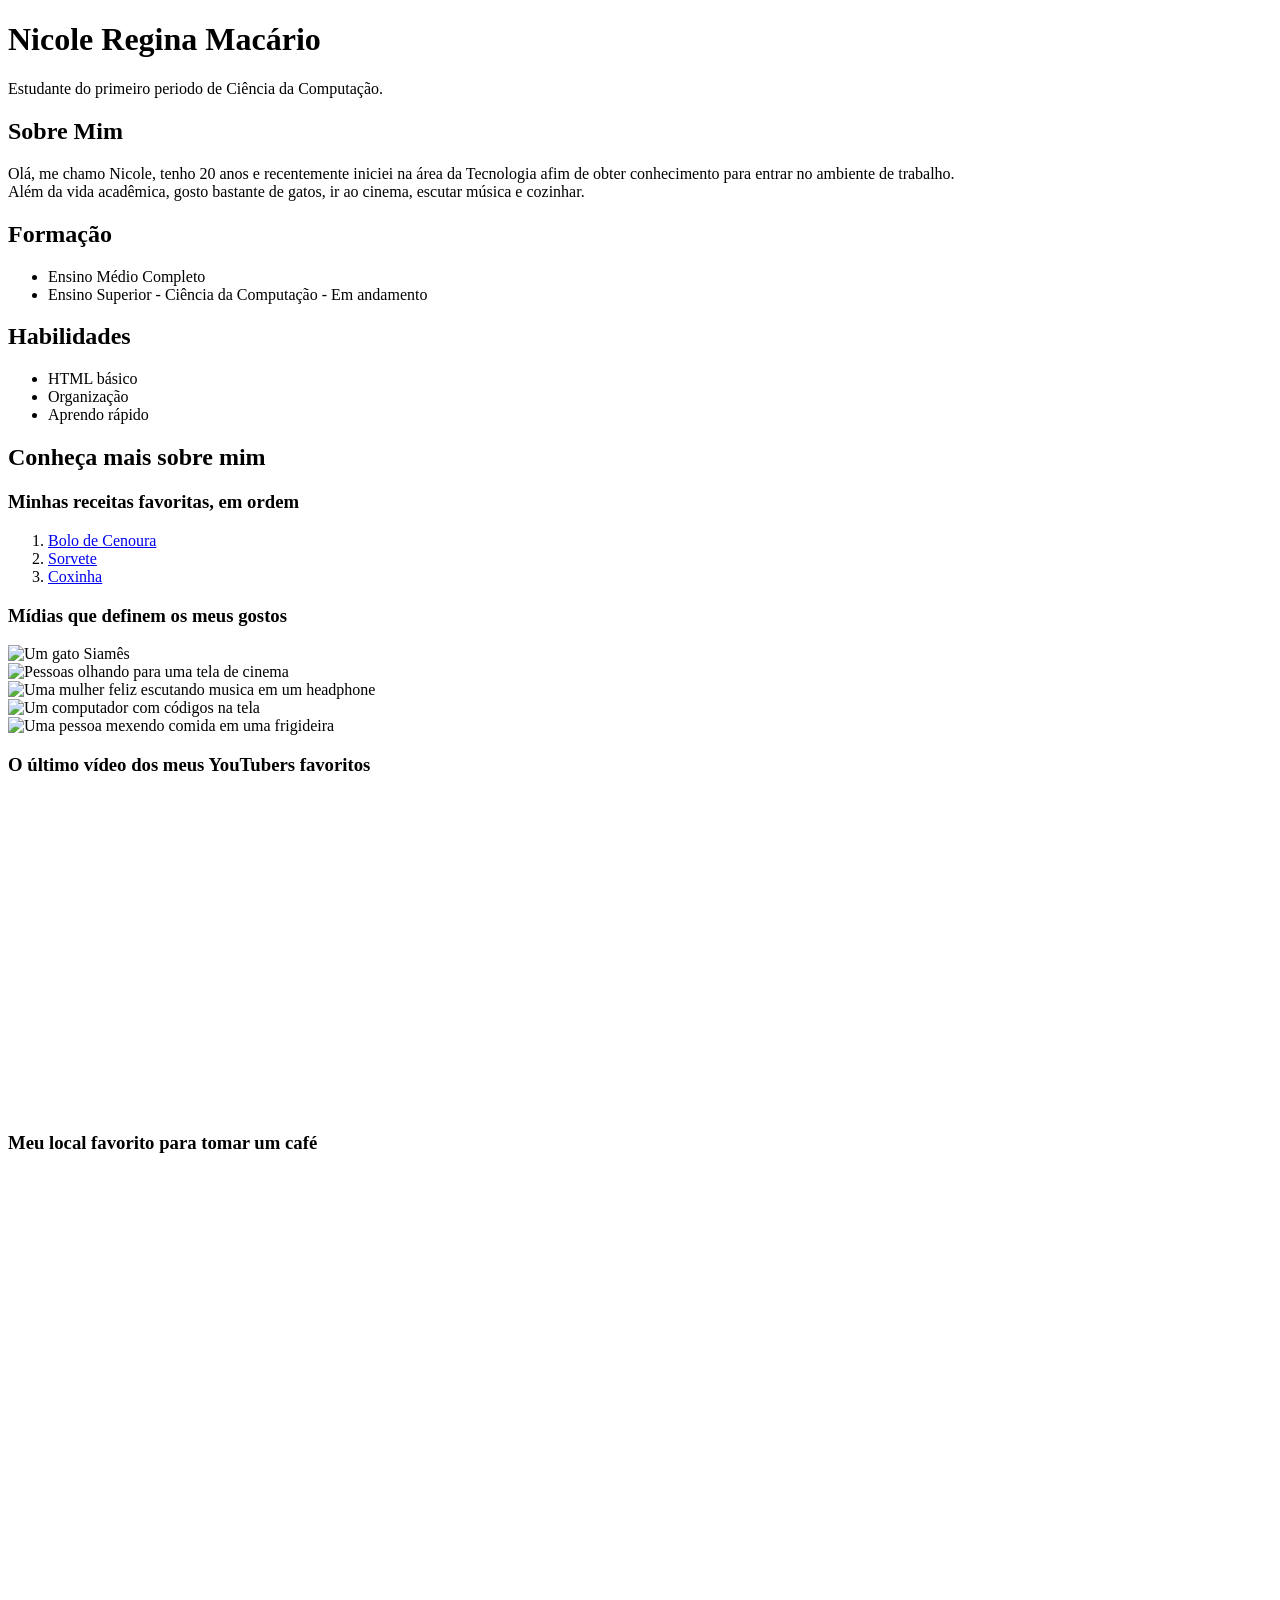
==== LAB1/index.html @ a8263a6f "Construí o esqueleto da minha página, ex. LAB 1" ====
<!DOCTYPE html>
<html lang="pt-BR">

 <head>
        <meta charset="UTF-8">
        <title>Portifolio</title>
 </head>

 <body>
    <h1>Nicole Regina Macário</h1>
    <p>Estudante do primeiro periodo de Ciência da Computação.</p>

    <section>
        <h2>Sobre Mim</h2>
        <p>Olá, me chamo Nicole, tenho 20 anos e recentemente iniciei na área da Tecnologia afim de obter conhecimento para entrar no ambiente de trabalho.<br>
        Além da vida acadêmica, gosto bastante de gatos, ir ao cinema, escutar música e cozinhar.</p>
    </section>

    <section>
        <h2>Formação</h2>
        <ul>
            <li>Ensino Médio Completo</li>
            <li>Ensino Superior - Ciência da Computação - Em andamento</li>
        </ul>
    </section>

    <section>
        <h2>Habilidades</h2>
        <ul>
            <li>HTML básico</li>
            <li>Organização</li>
            <li>Aprendo rápido</li>
        </ul>
    </section>

    <section>
        <h2>Conheça mais sobre mim</h2>

        <h3>Minhas receitas favoritas, em ordem</h3>
        <ol>
            <li><a href="https://www.tudogostoso.com.br/receita/23-bolo-de-cenoura.html">Bolo de Cenoura</a> </li>
            <li><a href="https://www.tudogostoso.com.br/receita/4730-sorvete-facil.html">Sorvete</a></li>
            <li><a href="https://www.tudogostoso.com.br/receita/80686-massa-de-coxinha-facil-da-andriele.html">Coxinha</a> </li>
        </ol>


        <h3>Mídias que definem os meus gostos</h3>
        <img src="https://th.bing.com/th/id/OIP.02h7yx-GSIuyIaqIj0S-rQHaEK?w=326&h=183&c=7&r=0&o=7&pid=1.7&rm=3" alt="Um gato Siamês"
        width="560" height="315"><br>
        <img src="https://th.bing.com/th/id/OIP.-ZhuUh9iDQSzsC1ig7JrdgHaEJ?w=316&h=180&c=7&r=0&o=7&pid=1.7&rm=3" alt="Pessoas olhando para uma tela de cinema"
        width="560" height="315"><br>
        <img src="https://tse2.mm.bing.net/th/id/OIP.zrssDaWvXFalnXObKePcygHaEJ?rs=1&pid=ImgDetMain&o=7&rm=3" alt="Uma mulher feliz escutando musica em um headphone"
        width="560" height="315"><br>
        <img src="https://th.bing.com/th/id/OIP.FbUN6ojluPM4u6L8w_LQOgHaEK?w=302&h=180&c=7&r=0&o=7&pid=1.7&rm=3" alt="Um computador com códigos na tela"
        width="560" height="315"><br>
        <img src="https://th.bing.com/th/id/OIP.EAqHLSmpB2o6Dd4PHmaesAHaE3?w=260&h=180&c=7&r=0&o=7&pid=1.7&rm=3" alt="Uma pessoa mexendo comida em uma frigideira"
        width="560" height="315">
        
        <h3>O último vídeo dos meus YouTubers favoritos</h3>
        <iframe width="560" height="315" src="https://www.youtube.com/embed/JK3KvGDq3GA?si=DwMAHm0EyVofCh8d" frameborder="0" allow="accelerometer; autoplay; clipboard-write; encrypted-media; gyroscope; picture-in-picture; web-share" referrerpolicy="strict-origin-when-cross-origin" allowfullscreen></iframe>
        <iframe width="560" height="315" src="https://www.youtube.com/embed/wvXMFCn6lug?si=W0BYSq7TUTW_JNhq" frameborder="0" allow="accelerometer; autoplay; clipboard-write; encrypted-media; gyroscope; picture-in-picture; web-share" referrerpolicy="strict-origin-when-cross-origin" allowfullscreen></iframe>

        <h3>Meu local favorito para tomar um café</h3>
        <iframe src="https://www.google.com/maps/embed?pb=!1m18!1m12!1m3!1d29220.50146593832!2d-46.58298880868245!3d-23.727306071782508!2m3!1f0!2f0!3f0!3m2!1i1024!2i768!4f13.1!3m3!1m2!1s0x94ce43e328cff557%3A0x1d7625b5c29d501f!2sPadaria%20Castelo%20dos%20P%C3%A3es!5e0!3m2!1sen!2sbr!4v1772493770096!5m2!1sen!2sbr" width="600" height="450" style="border:0;" allowfullscreen="" loading="lazy" referrerpolicy="no-referrer-when-downgrade"></iframe>
 </body>

</html>
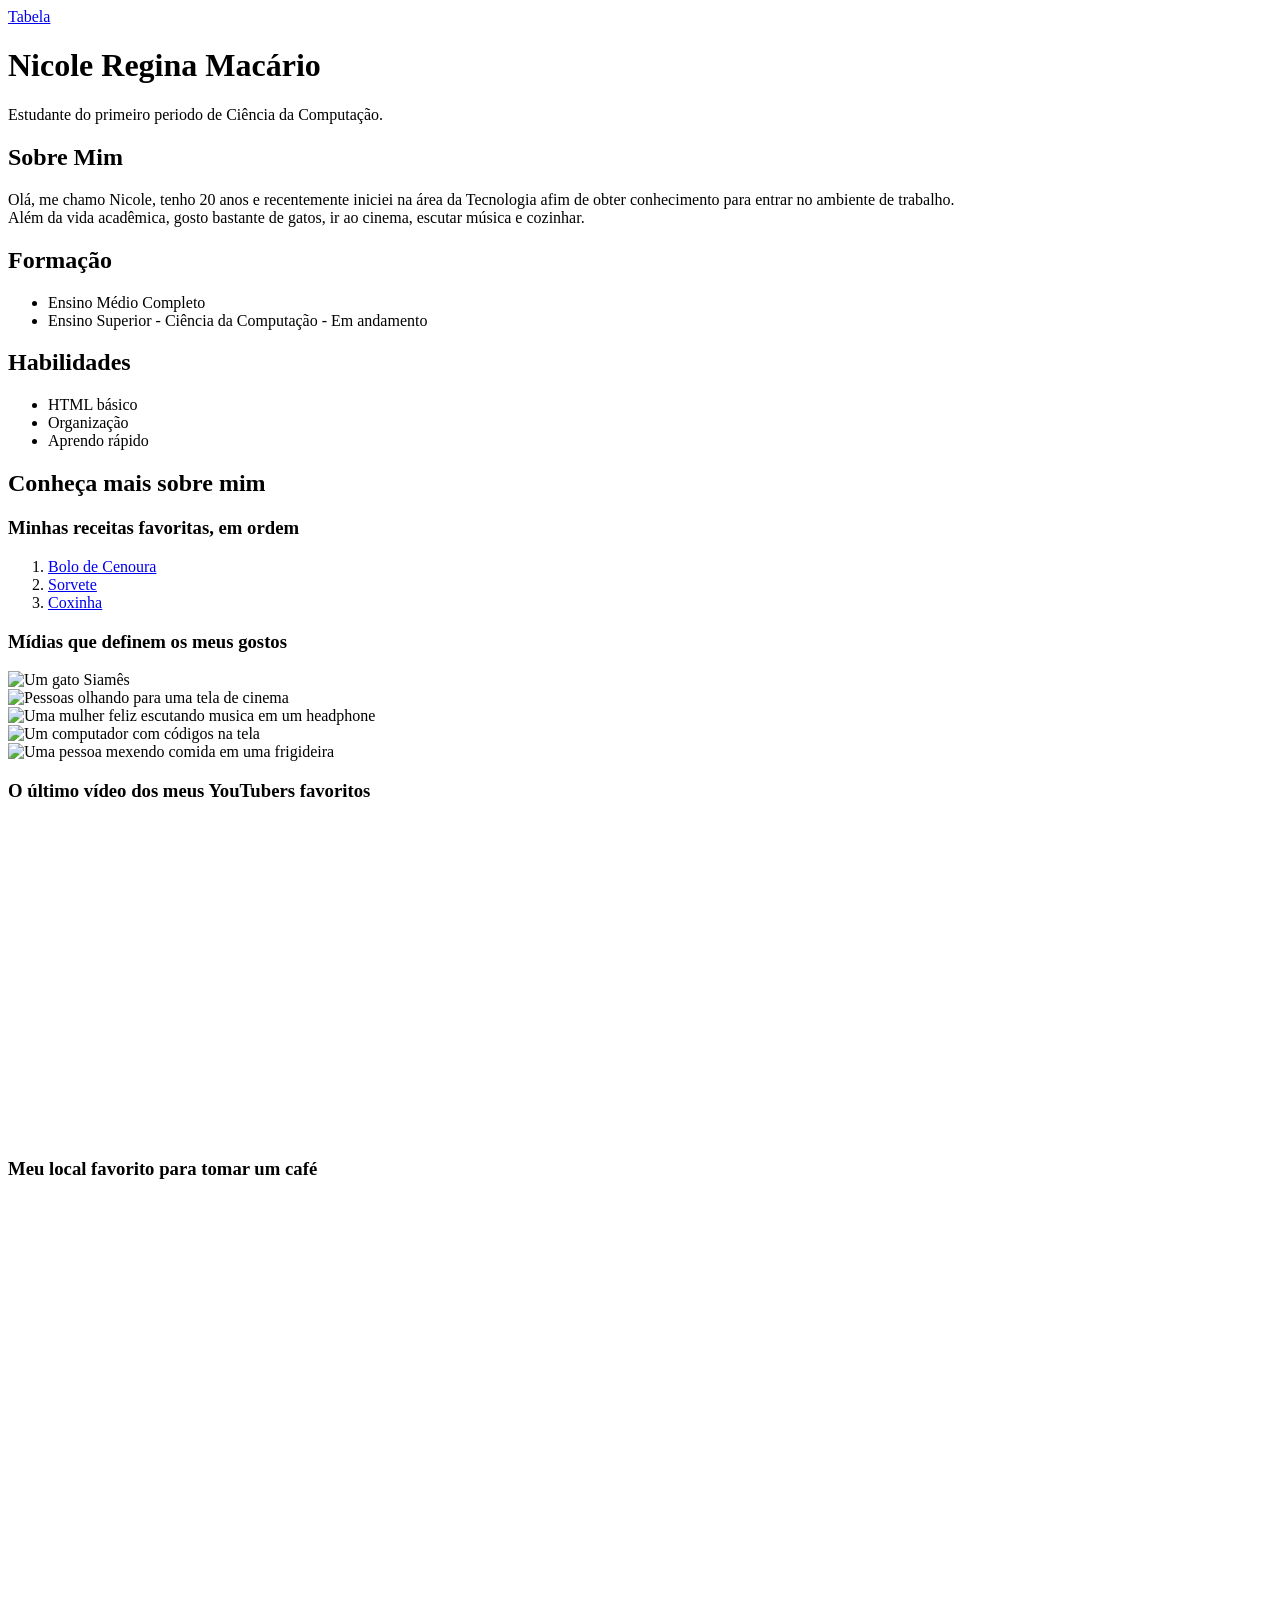
==== commit c4d6ab7f: "Add files via upload" ====
--- a/LAB1/index.html
+++ b/LAB1/index.html
@@ -4,20 +4,22 @@
  <head>
         <meta charset="UTF-8">
         <title>Portifolio</title>
+        <a href="project.html">Tabela</a>
+        <link rel="stylesheet" href="style.css">
  </head>
 
  <body>
-    <h1>Nicole Regina Macário</h1>
+    <h1 id="title"> Nicole Regina Macário</h1>
     <p>Estudante do primeiro periodo de Ciência da Computação.</p>
 
     <section>
-        <h2>Sobre Mim</h2>
+        <h2 class="subtitle">Sobre Mim</h2>
         <p>Olá, me chamo Nicole, tenho 20 anos e recentemente iniciei na área da Tecnologia afim de obter conhecimento para entrar no ambiente de trabalho.<br>
         Além da vida acadêmica, gosto bastante de gatos, ir ao cinema, escutar música e cozinhar.</p>
     </section>
 
     <section>
-        <h2>Formação</h2>
+        <h2 class="subtitle">Formação</h2>
         <ul>
             <li>Ensino Médio Completo</li>
             <li>Ensino Superior - Ciência da Computação - Em andamento</li>
@@ -25,7 +27,7 @@
     </section>
 
     <section>
-        <h2>Habilidades</h2>
+        <h2 class="subtitle">Habilidades</h2>
         <ul>
             <li>HTML básico</li>
             <li>Organização</li>
@@ -34,9 +36,9 @@
     </section>
 
     <section>
-        <h2>Conheça mais sobre mim</h2>
+        <h2 class="subtitle">Conheça mais sobre mim</h2>
 
-        <h3>Minhas receitas favoritas, em ordem</h3>
+        <h3 class="subtitle2">Minhas receitas favoritas, em ordem</h3>
         <ol>
             <li><a href="https://www.tudogostoso.com.br/receita/23-bolo-de-cenoura.html">Bolo de Cenoura</a> </li>
             <li><a href="https://www.tudogostoso.com.br/receita/4730-sorvete-facil.html">Sorvete</a></li>
@@ -44,7 +46,7 @@
         </ol>
 
 
-        <h3>Mídias que definem os meus gostos</h3>
+        <h3 class="subtitle2">Mídias que definem os meus gostos</h3>
         <img src="https://th.bing.com/th/id/OIP.02h7yx-GSIuyIaqIj0S-rQHaEK?w=326&h=183&c=7&r=0&o=7&pid=1.7&rm=3" alt="Um gato Siamês"
         width="560" height="315"><br>
         <img src="https://th.bing.com/th/id/OIP.-ZhuUh9iDQSzsC1ig7JrdgHaEJ?w=316&h=180&c=7&r=0&o=7&pid=1.7&rm=3" alt="Pessoas olhando para uma tela de cinema"
@@ -56,11 +58,11 @@
         <img src="https://th.bing.com/th/id/OIP.EAqHLSmpB2o6Dd4PHmaesAHaE3?w=260&h=180&c=7&r=0&o=7&pid=1.7&rm=3" alt="Uma pessoa mexendo comida em uma frigideira"
         width="560" height="315">
         
-        <h3>O último vídeo dos meus YouTubers favoritos</h3>
+        <h3 class="subtitle2">O último vídeo dos meus YouTubers favoritos</h3>
         <iframe width="560" height="315" src="https://www.youtube.com/embed/JK3KvGDq3GA?si=DwMAHm0EyVofCh8d" frameborder="0" allow="accelerometer; autoplay; clipboard-write; encrypted-media; gyroscope; picture-in-picture; web-share" referrerpolicy="strict-origin-when-cross-origin" allowfullscreen></iframe>
         <iframe width="560" height="315" src="https://www.youtube.com/embed/wvXMFCn6lug?si=W0BYSq7TUTW_JNhq" frameborder="0" allow="accelerometer; autoplay; clipboard-write; encrypted-media; gyroscope; picture-in-picture; web-share" referrerpolicy="strict-origin-when-cross-origin" allowfullscreen></iframe>
 
-        <h3>Meu local favorito para tomar um café</h3>
+        <h3 class="subtitle2">Meu local favorito para tomar um café</h3>
         <iframe src="https://www.google.com/maps/embed?pb=!1m18!1m12!1m3!1d29220.50146593832!2d-46.58298880868245!3d-23.727306071782508!2m3!1f0!2f0!3f0!3m2!1i1024!2i768!4f13.1!3m3!1m2!1s0x94ce43e328cff557%3A0x1d7625b5c29d501f!2sPadaria%20Castelo%20dos%20P%C3%A3es!5e0!3m2!1sen!2sbr!4v1772493770096!5m2!1sen!2sbr" width="600" height="450" style="border:0;" allowfullscreen="" loading="lazy" referrerpolicy="no-referrer-when-downgrade"></iframe>
  </body>
 
